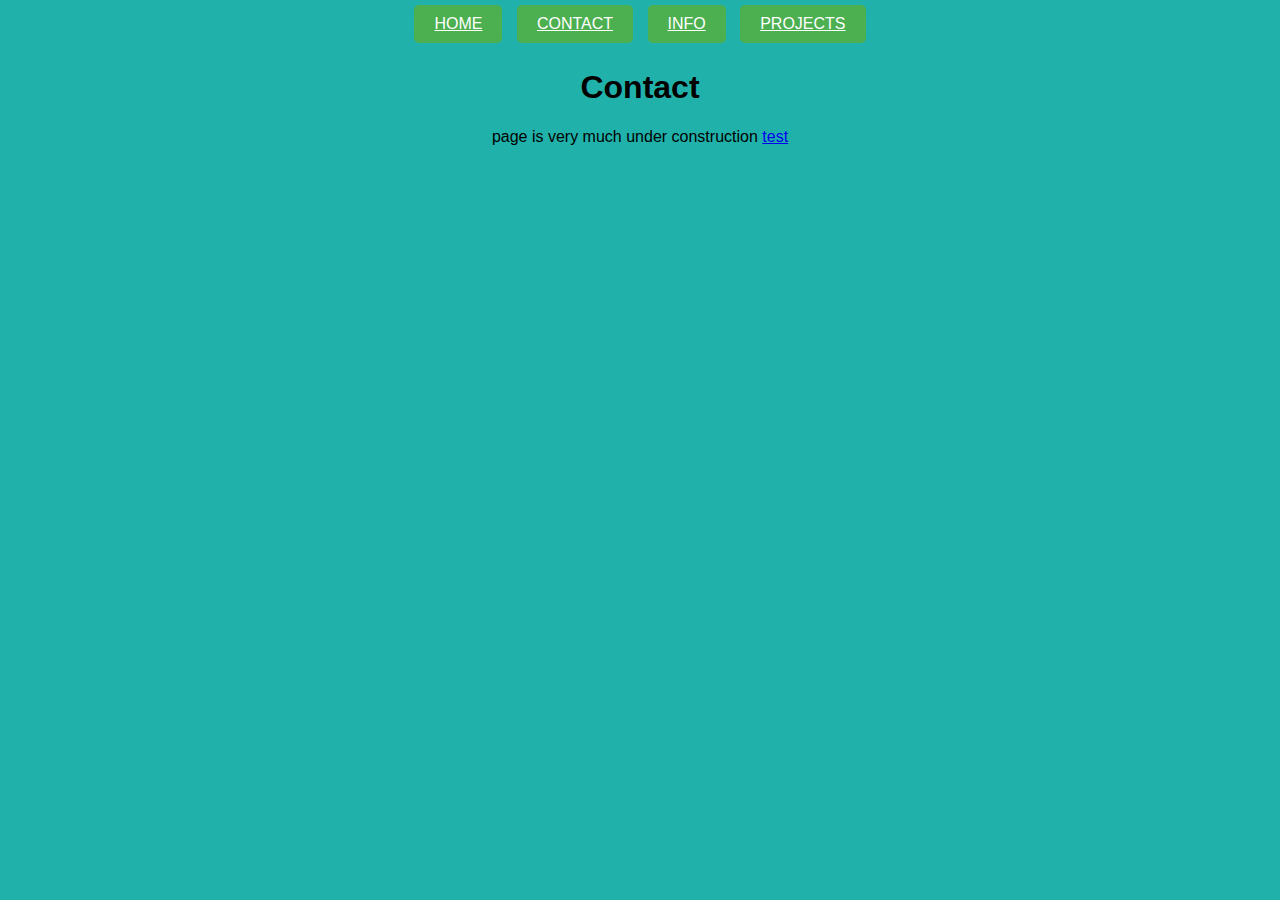
==== contact.html @ 9cf3644b "added header buttons" ====
<html lang="en">
<head>
    <meta charset="UTF-8">
    <meta name="viewport" content="width=device-width, initial-scale=1.0">
    <title>Document</title>
    <link rel="stylesheet" href="styles.css">
</head>
<body>
    <a href="home.html" class="button-header">Home</a>
    <a href="contact.html" class="button-header">Contact</a>
    <a href="info.html" class="button-header">Info</a>
    <a href="projects.html" class="button-header">Projects</a>


    <h1>Contact</h1>
    <p1>page is very much under construction</p1>
    <a href="/test.html">test</a>
</body>
</html>
---- styles.css ----
body {
    margin: 0;
    background: lightseagreen;
    font-family: Arial, sans-serif;
    text-align: center;
    header {
        margin-top: 20px;
    }
    
    .button-header {
        display: inline-block;
        padding: 10px 20px;
        background-color: #4CAF50;
        color: white;
        border: none;
        border-radius: 5px;
        cursor: pointer;
        transition: background-color 0.3s ease;
        text-transform: uppercase;
        margin: 5px;
    }
    
    .button-header:hover {
        background-color: #45a049;
    }
    
    .button-header:active {
        background-color: #3e8e41;
    }

}
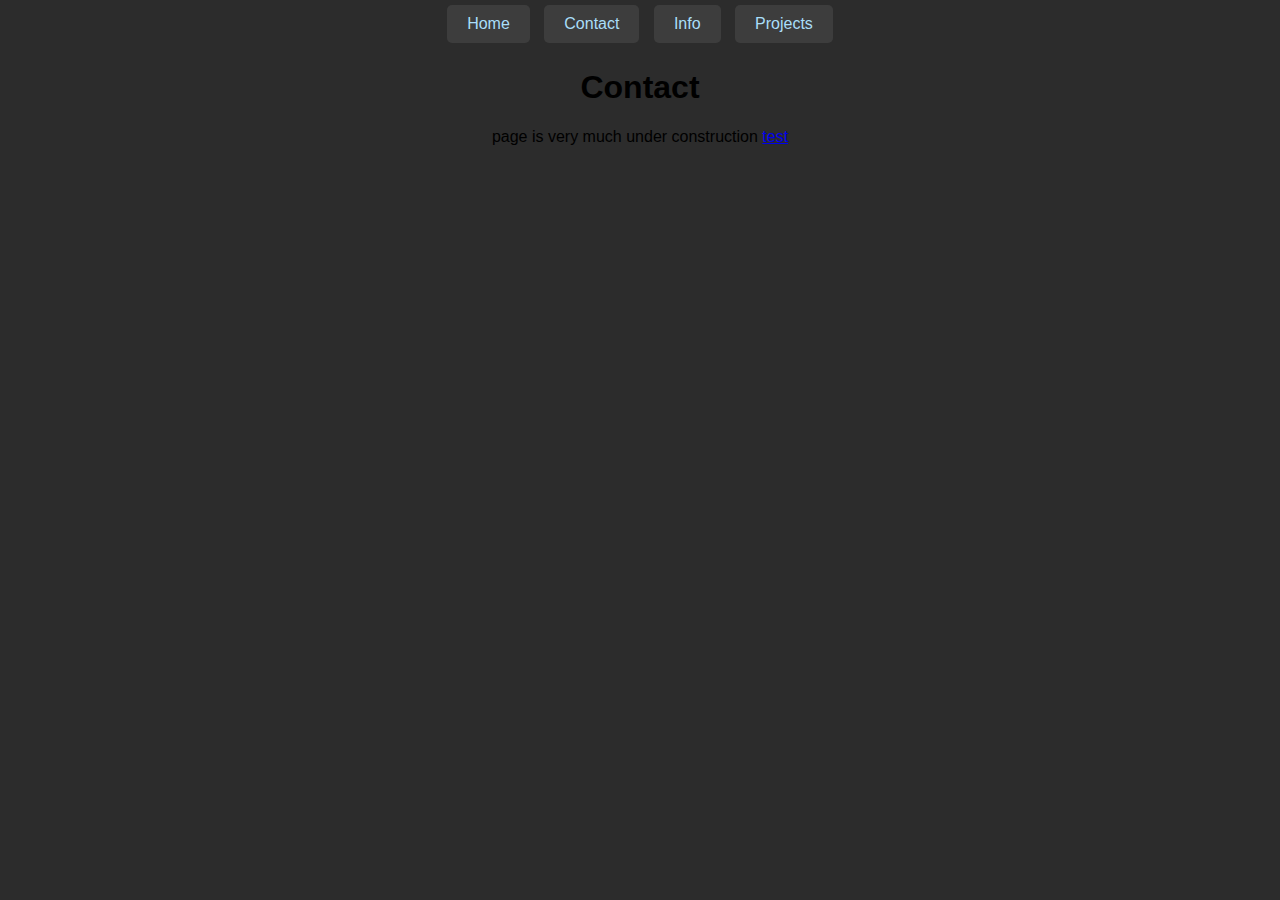
==== commit f76a02cb: "fixed fatal error (did not have an index.html file)" ====
--- a/contact.html
+++ b/contact.html
@@ -6,7 +6,7 @@
     <link rel="stylesheet" href="styles.css">
 </head>
 <body>
-    <a href="home.html" class="button-header">Home</a>
+    <a href="index.html" class="button-header">Home</a>
     <a href="contact.html" class="button-header">Contact</a>
     <a href="info.html" class="button-header">Info</a>
     <a href="projects.html" class="button-header">Projects</a>
--- a/styles.css
+++ b/styles.css
@@ -1,6 +1,6 @@
 body {
     margin: 0;
-    background: lightseagreen;
+    background: #2c2c2c;
     font-family: Arial, sans-serif;
     text-align: center;
     header {
@@ -10,22 +10,22 @@
     .button-header {
         display: inline-block;
         padding: 10px 20px;
-        background-color: #4CAF50;
-        color: white;
+        background-color: #3D3D3D;
+        color: #A9DEF9;
         border: none;
         border-radius: 5px;
         cursor: pointer;
         transition: background-color 0.3s ease;
-        text-transform: uppercase;
+        text-decoration: none;
         margin: 5px;
     }
     
     .button-header:hover {
-        background-color: #45a049;
+        background-color:  #554d4d;
     }
     
     .button-header:active {
-        background-color: #3e8e41;
+        background-color: #A9DEF9;
     }
 
 }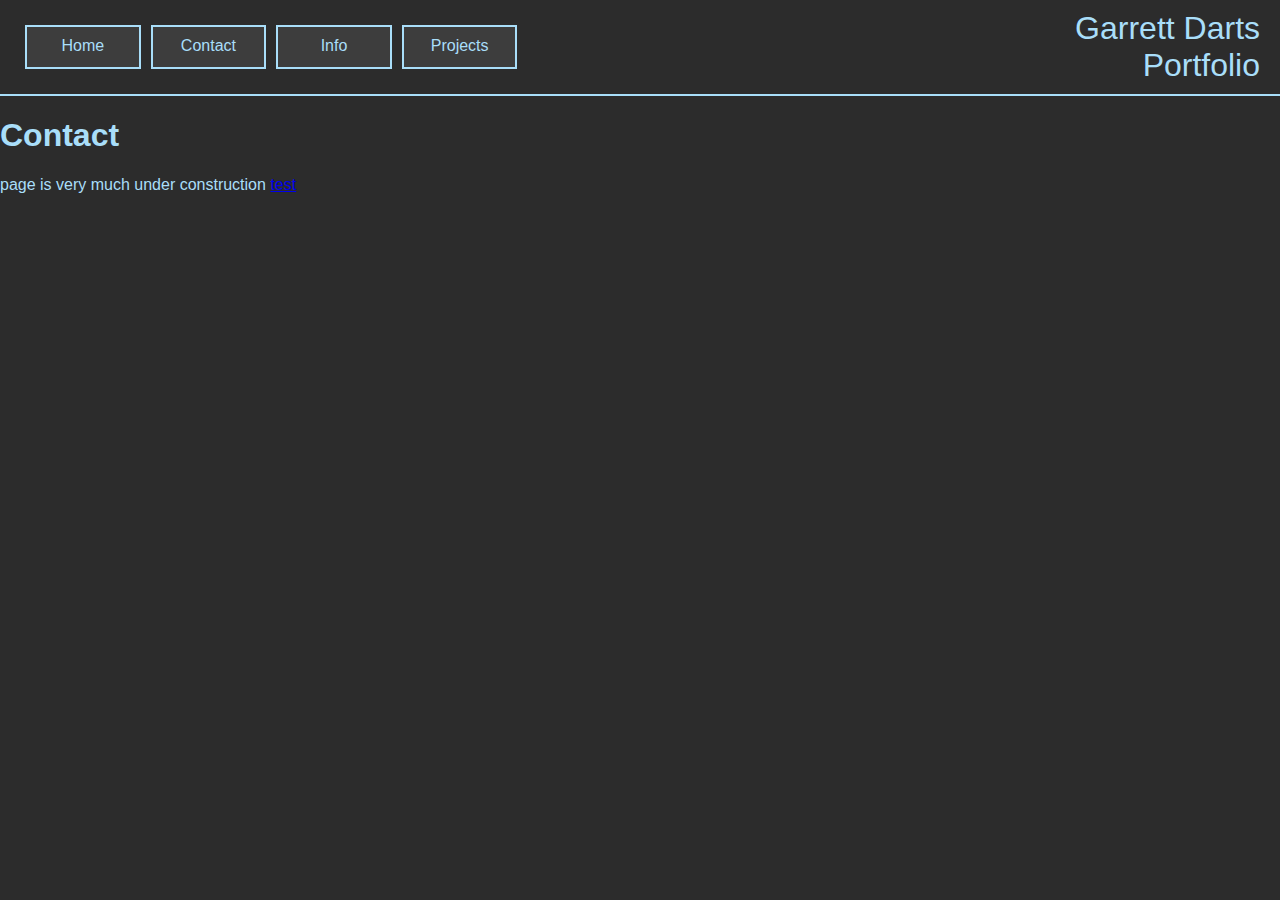
==== commit d44a38c3: "Fixed header and buttons" ====
--- a/contact.html
+++ b/contact.html
@@ -6,10 +6,14 @@
     <link rel="stylesheet" href="styles.css">
 </head>
 <body>
-    <a href="index.html" class="button-header">Home</a>
-    <a href="contact.html" class="button-header">Contact</a>
-    <a href="info.html" class="button-header">Info</a>
-    <a href="projects.html" class="button-header">Projects</a>
+    <div class="header-container">
+        <a href="index.html" class="button-header">Home</a>
+        <a href="contact.html" class="button-header">Contact</a>
+        <a href="info.html" class="button-header">Info</a>
+        <a href="projects.html" class="button-header">Projects</a>
+        <div class="title">Garrett Darts Portfolio</div>
+    </div>
+    <div class="divider"></div>
 
 
     <h1>Contact</h1>
--- a/styles.css
+++ b/styles.css
@@ -1,23 +1,46 @@
 body {
     margin: 0;
     background: #2c2c2c;
+    font-family: 'Times New Roman', Times, serif;
+    color: #A9DEF9;
     font-family: Arial, sans-serif;
-    text-align: center;
+    text-align: left;
     header {
         margin-top: 20px;
     }
-    
+    .divider {
+        height: 2px; 
+        background-color: #A9DEF9; 
+        margin: 0 auto; 
+        width: 100%; 
+    }
     .button-header {
         display: inline-block;
-        padding: 10px 20px;
+        width: 120px;
+        height: 20px; 
+        padding: 10px; 
         background-color: #3D3D3D;
         color: #A9DEF9;
         border: none;
-        border-radius: 5px;
+        border: 2px solid #A9DEF9;
         cursor: pointer;
         transition: background-color 0.3s ease;
         text-decoration: none;
         margin: 5px;
+        text-align: center; 
+    }
+
+    .title {
+        text-align: right; 
+        margin-left: 500px; 
+        font-size: 32px; 
+        color: #A9DEF9; 
+    }
+    .header-container {
+        display: flex; 
+        justify-content: space-between;
+        align-items: center; 
+        padding: 10px 20px; 
     }
     
     .button-header:hover {
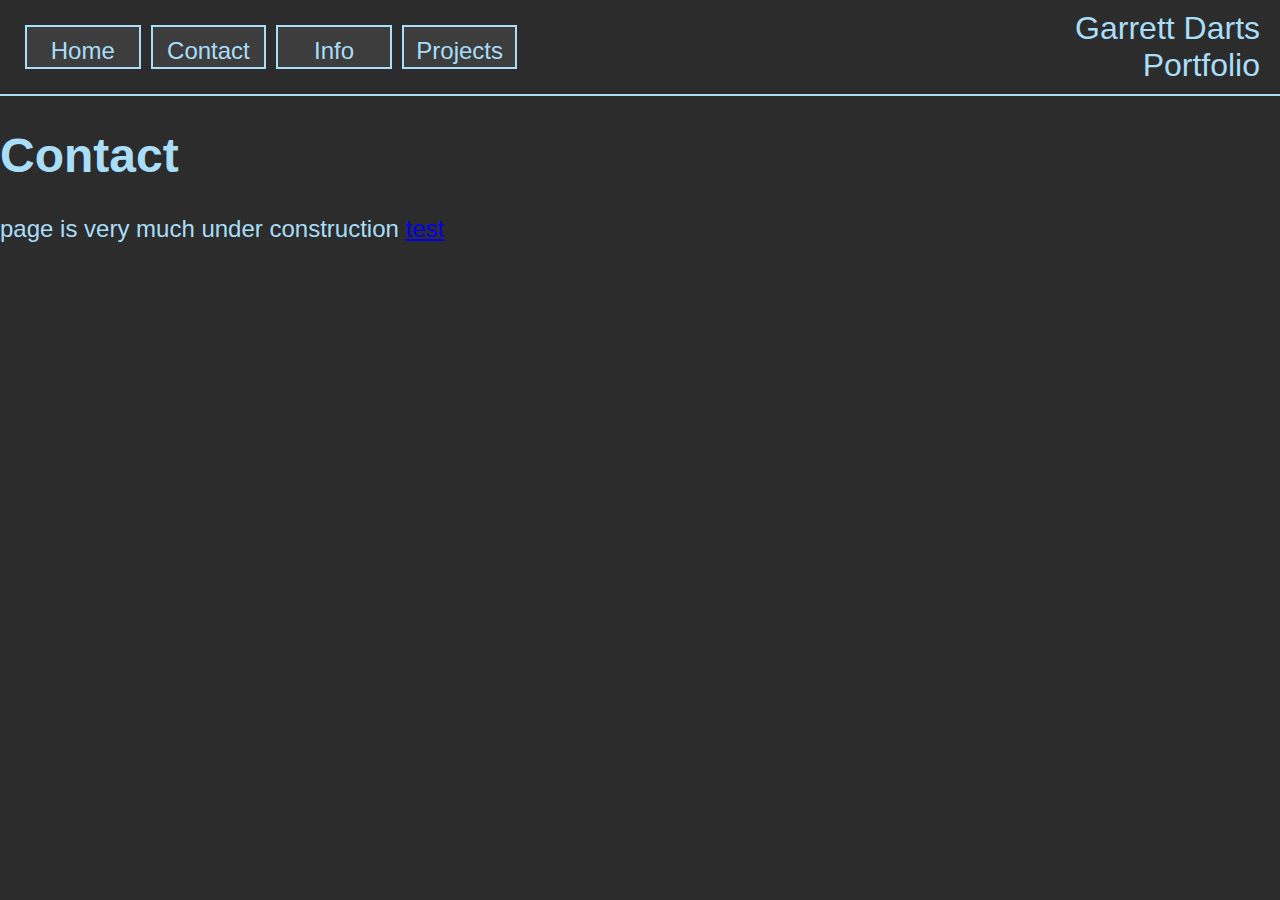
==== commit f0cbebdc: "Added favicon and renamed pages correctly" ====
--- a/contact.html
+++ b/contact.html
@@ -2,8 +2,9 @@
 <head>
     <meta charset="UTF-8">
     <meta name="viewport" content="width=device-width, initial-scale=1.0">
-    <title>Document</title>
+    <title>Contact</title>
     <link rel="stylesheet" href="styles.css">
+    <link rel="icon" type="image/x-icon" href="images/favicon.png">
 </head>
 <body>
     <div class="header-container">
--- a/styles.css
+++ b/styles.css
@@ -5,6 +5,7 @@
     color: #A9DEF9;
     font-family: Arial, sans-serif;
     text-align: left;
+    font-size: x-large;
     header {
         margin-top: 20px;
     }
@@ -30,6 +31,27 @@
         text-align: center; 
     }
 
+    .text-image-container {
+        display: flex;
+        align-items: flex-start;
+    }
+
+    .text-content {
+        width: 45%; 
+        margin-right: 20px; 
+        margin-left: 20px;
+        border: 5px solid #A9DEF9;
+    }
+
+    .image-content img {
+        margin-left: 20px;
+       
+        width: 600%; 
+        max-width: 600px; 
+        height: auto; 
+        border: 5px solid #A9DEF9;
+    }
+
     .title {
         text-align: right; 
         margin-left: 500px; 
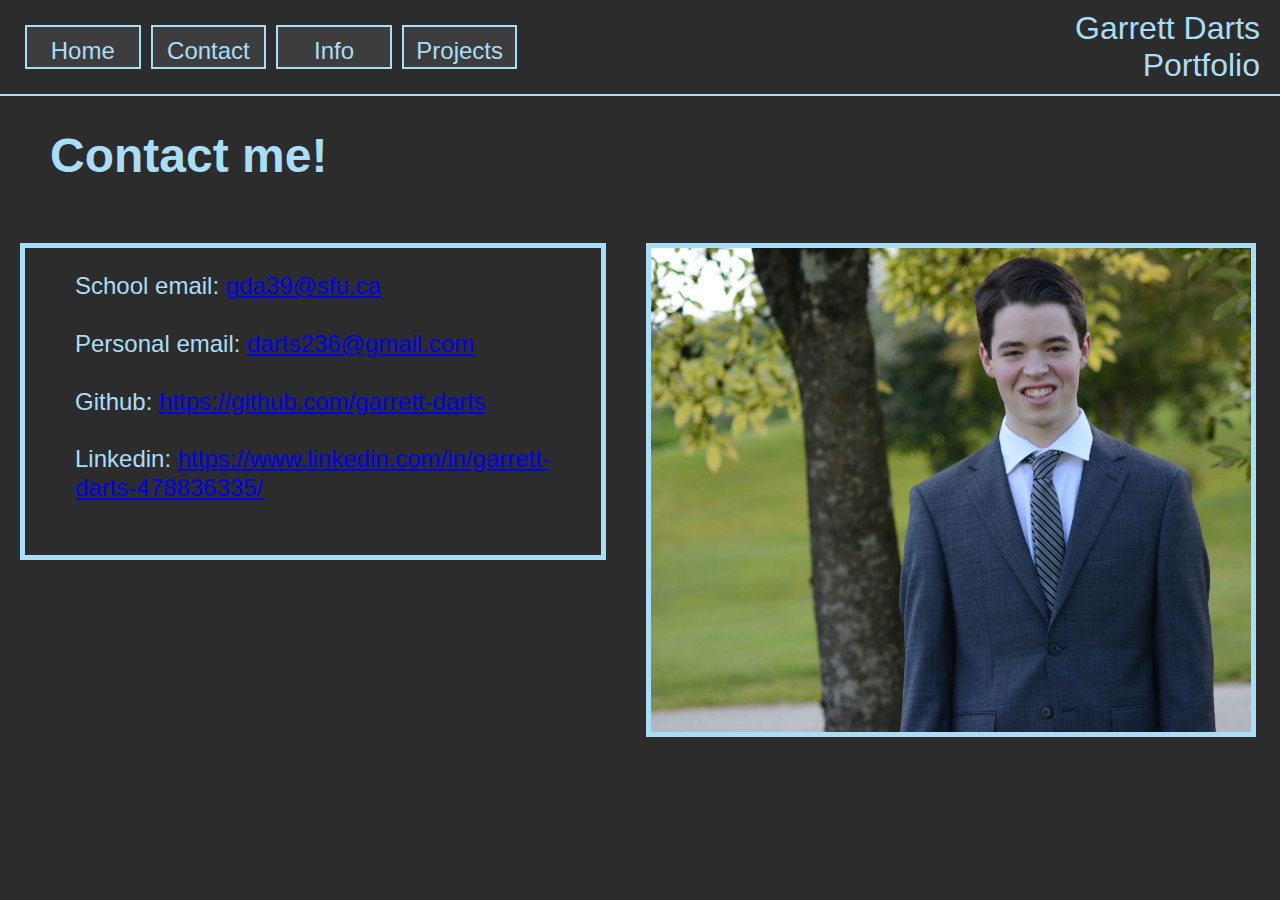
==== commit 57bcee72: "added progress to the contact page" ====
--- a/contact.html
+++ b/contact.html
@@ -17,9 +17,26 @@
     <div class="divider"></div>
 
 
-    <h1>Contact</h1>
-    <p1>page is very much under construction</p1>
-    <a href="/test.html">test</a>
+
+    <h1 style="text-indent: 50px;">Contact me!</h1>
+    <br>
+    <div class="text-image-container">
+        <div class="text-content">
+            <p style="margin-left: 50px; line-height: 1.2;">
+                School email: <a href="mailto:gda39@sfu.ca">gda39@sfu.ca</a>
+                <br><br>
+                Personal email: <a href="mailto:darts236@gmail.com">darts236@gmail.com</a>
+                <br><br>
+                Github: <a href="https://github.com/garrett-darts" target="_blank">https://github.com/garrett-darts</a>
+                <br><br>
+                Linkedin: <a href="https://www.linkedin.com/in/garrett-darts-478836335/" target="_blank">https://www.linkedin.com/in/garrett-darts-478836335/</a>
+                <br><br>
+            </p>
+        </div>
+        <div class="image-content">
+            <img src="images/main.jpg" alt="Garrett Main Photo"> 
+        </div>
+    </div>
 </body>
 </html>
 
